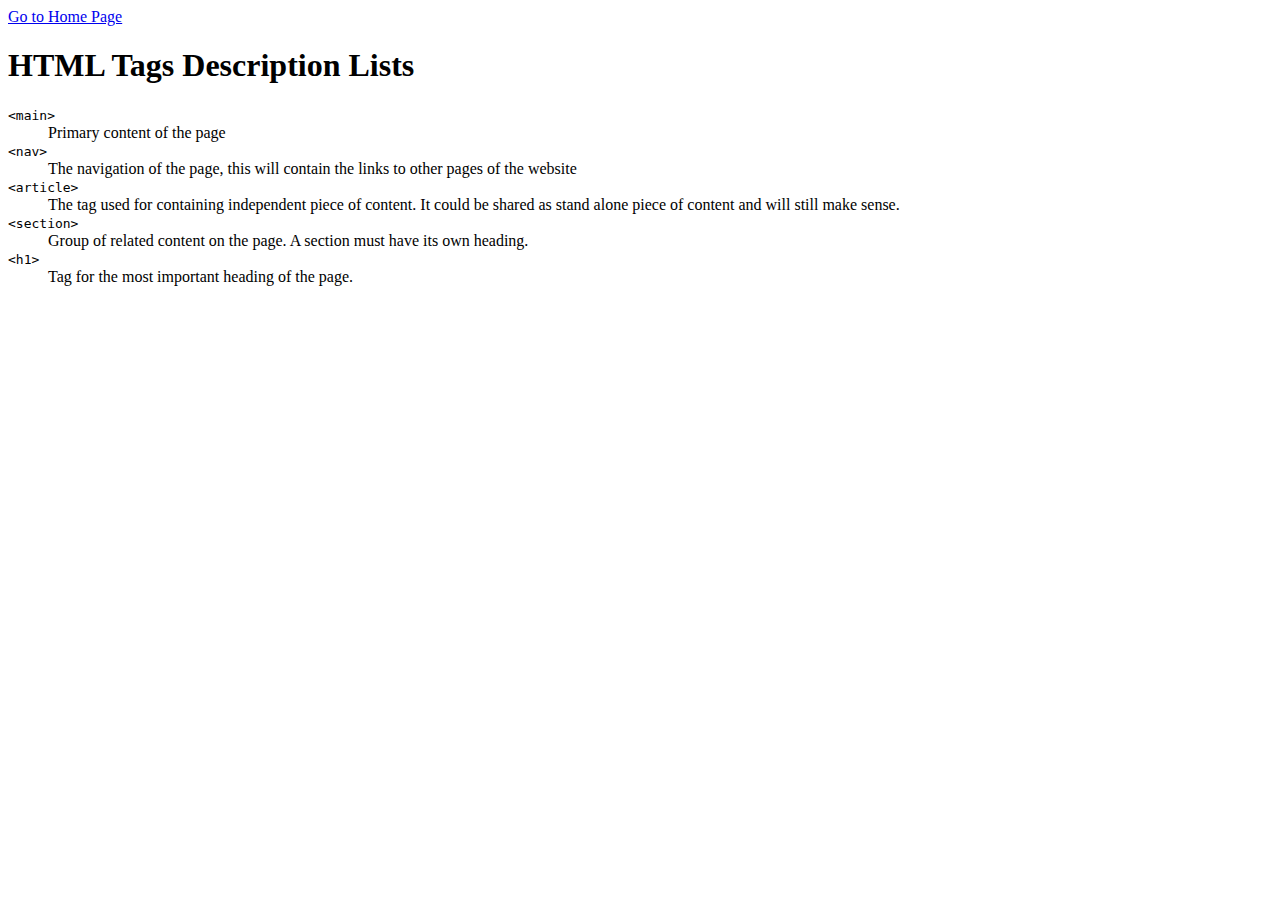
==== notes.html @ a24a32d6 "week 4 updated" ====
<!DOCTYPE html>
<html lang="en">
<head>
    <meta charset="UTF-8">
    <meta name="viewport" content="width=device-width, initial-scale=1.0">
    <title>Notes Page</title>
</head>
<body>
        <!--Navigation link to Home Page-->
        <a href="index.html"> Go to Home Page</a>
        <br>
    <header>
        <h1>HTML Tags Description Lists</h1>
    </header>
    <main>
        <article>
            <p>
                <dl>
                    <dt><code>&lt;main&gt;</code></dt>
                    <dd>Primary content of the page</dd>

                    <dt><code>&lt;nav&gt;</code></dt>
                    <dd>The navigation of the page, this will contain the links to other pages of the website</dd>

                    <dt><code>&lt;article&gt;</code></dt>
                    <dd>The tag used for containing independent piece of content. It could be shared as stand alone piece of content and will still make sense.</dd>

                    <dt><code>&lt;section&gt;</code></dt>
                    <dd>Group of related content on the page. A section must have its own heading.</dd>

                    <dt><code>&lt;h1&gt;</code></dt>
                    <dd>Tag for the most important heading of the page.</dd>
                </dl>
            </p>
        </article>
    </main>
</body>
</html>
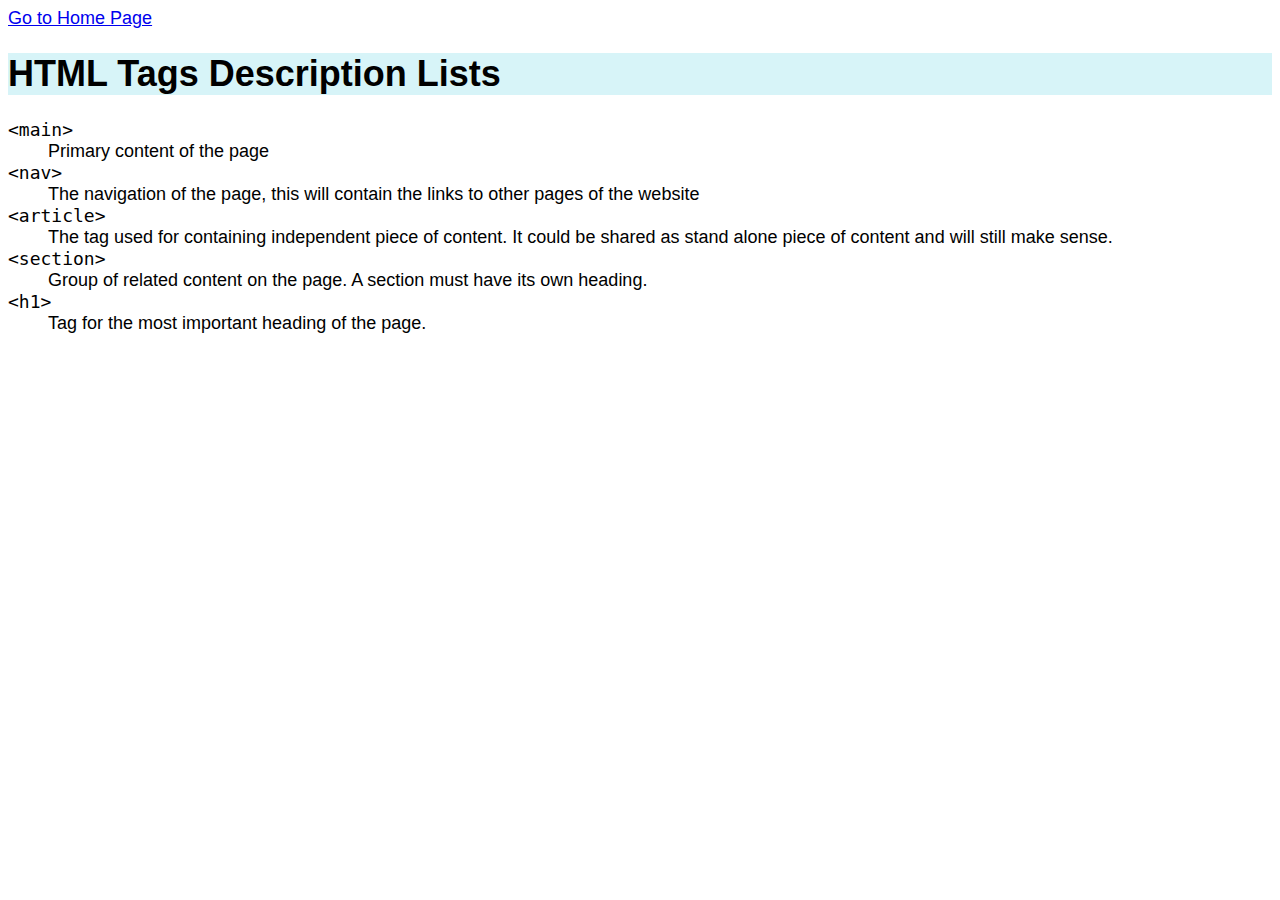
==== commit 81f18842: "update notes page" ====
--- a/notes.html
+++ b/notes.html
@@ -4,6 +4,7 @@
     <meta charset="UTF-8">
     <meta name="viewport" content="width=device-width, initial-scale=1.0">
     <title>Notes Page</title>
+    <link href="./CSS/main.css" rel="stylesheet">
 </head>
 <body>
         <!--Navigation link to Home Page-->
@@ -14,7 +15,6 @@
     </header>
     <main>
         <article>
-            <p>
                 <dl>
                     <dt><code>&lt;main&gt;</code></dt>
                     <dd>Primary content of the page</dd>
@@ -31,7 +31,6 @@
                     <dt><code>&lt;h1&gt;</code></dt>
                     <dd>Tag for the most important heading of the page.</dd>
                 </dl>
-            </p>
         </article>
     </main>
 </body>
--- a/CSS/main.css
+++ b/CSS/main.css
@@ -0,0 +1,46 @@
+body {
+    font-family: Arial;
+    font-size: 18px;
+}
+
+header, footer {
+    background-color: #d7f4f8;
+}
+
+.site-title {
+    color:blue
+}
+
+#my-image {
+    box-shadow: 0 0 2px 1px black;
+}
+
+ul li {
+    list-style-type: square;
+}
+
+ul li:nth-child(odd) {
+    background-color: lightgrey;
+}
+
+/* Styling the navigation */
+nav ul {
+    list-style-type: none; /* Remove bullets */
+}
+
+nav a {
+    text-decoration: none; /* Remove underline */
+    background-color: #e0e0e0; /* Add background */
+    border: 1px solid #ccc; /* Add border */
+    padding: 5px 10px; /* Add padding */
+    display: inline-block; /* Make links display as blocks */
+}
+
+nav a:hover,
+nav a:focus {
+    background-color: #ccc;
+}
+
+header .title{
+    color: red;
+}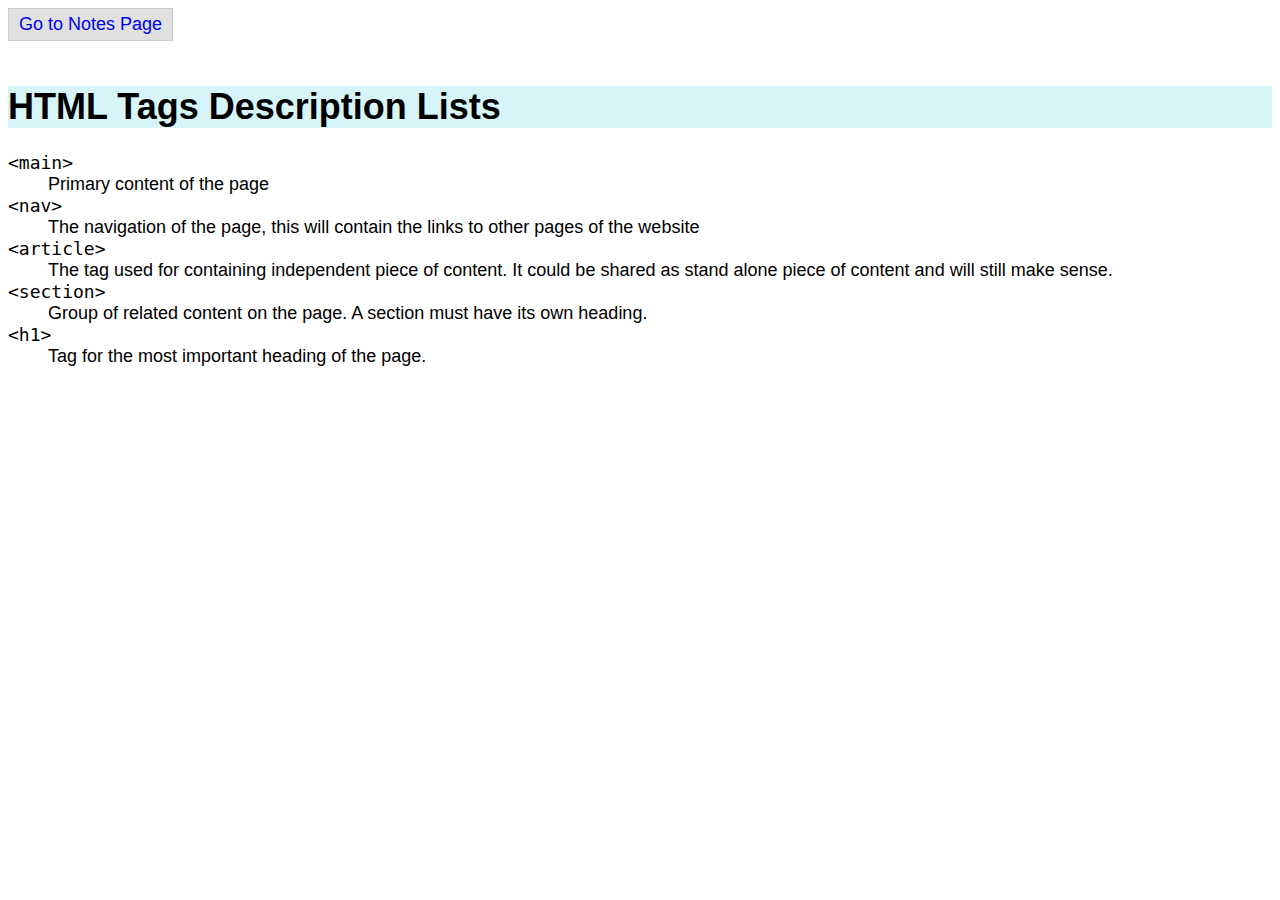
==== commit fa8414b3: "update notes page 1" ====
--- a/notes.html
+++ b/notes.html
@@ -8,7 +8,9 @@
 </head>
 <body>
         <!--Navigation link to Home Page-->
-        <a href="index.html"> Go to Home Page</a>
+        <nav>
+            <a href="notes.html">Go to Notes Page</a>
+        </nav>
         <br>
     <header>
         <h1>HTML Tags Description Lists</h1>
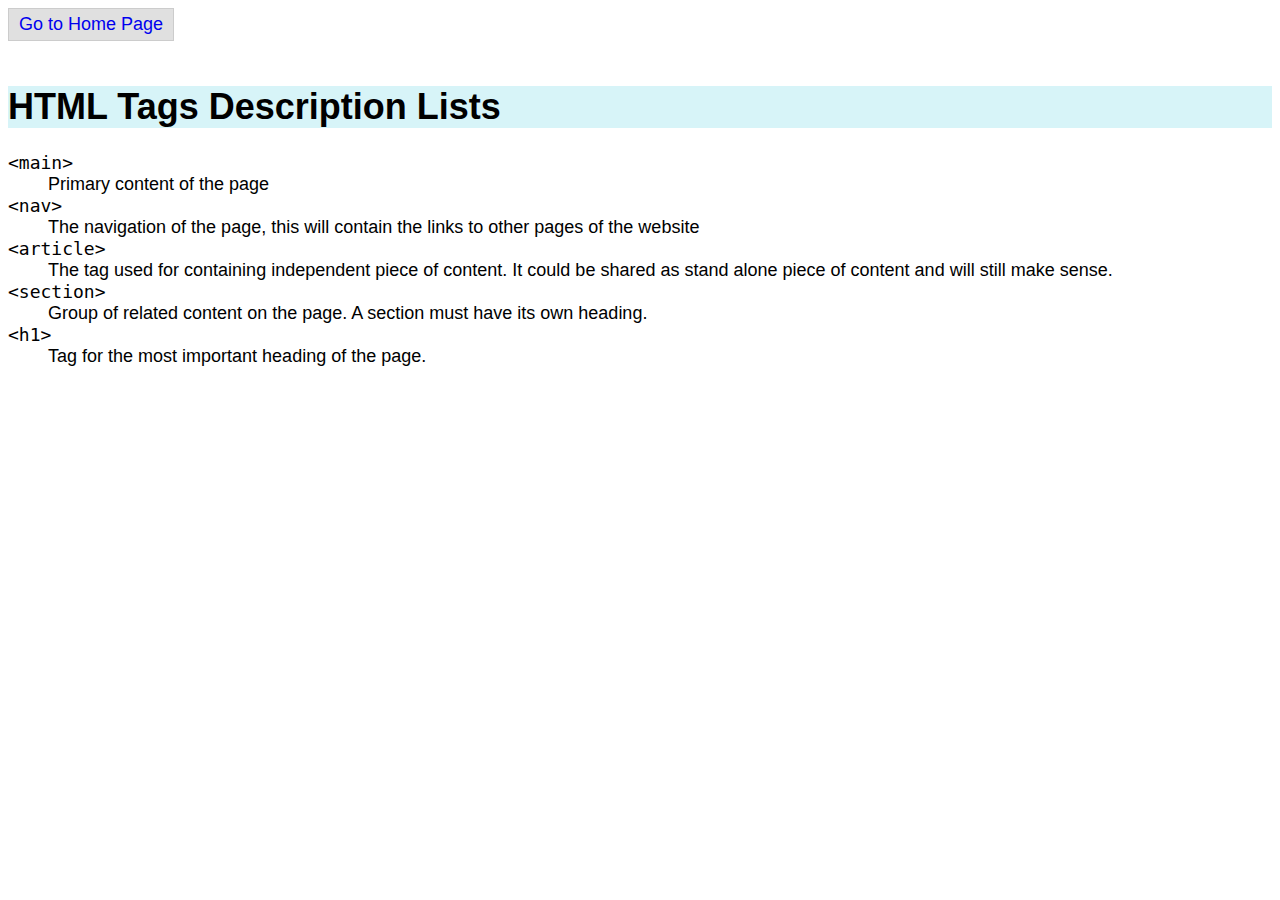
==== commit d5d9eb46: "update" ====
--- a/notes.html
+++ b/notes.html
@@ -9,7 +9,7 @@
 <body>
         <!--Navigation link to Home Page-->
         <nav>
-            <a href="notes.html">Go to Notes Page</a>
+            <a href="index.html">Go to Home Page</a>
         </nav>
         <br>
     <header>
